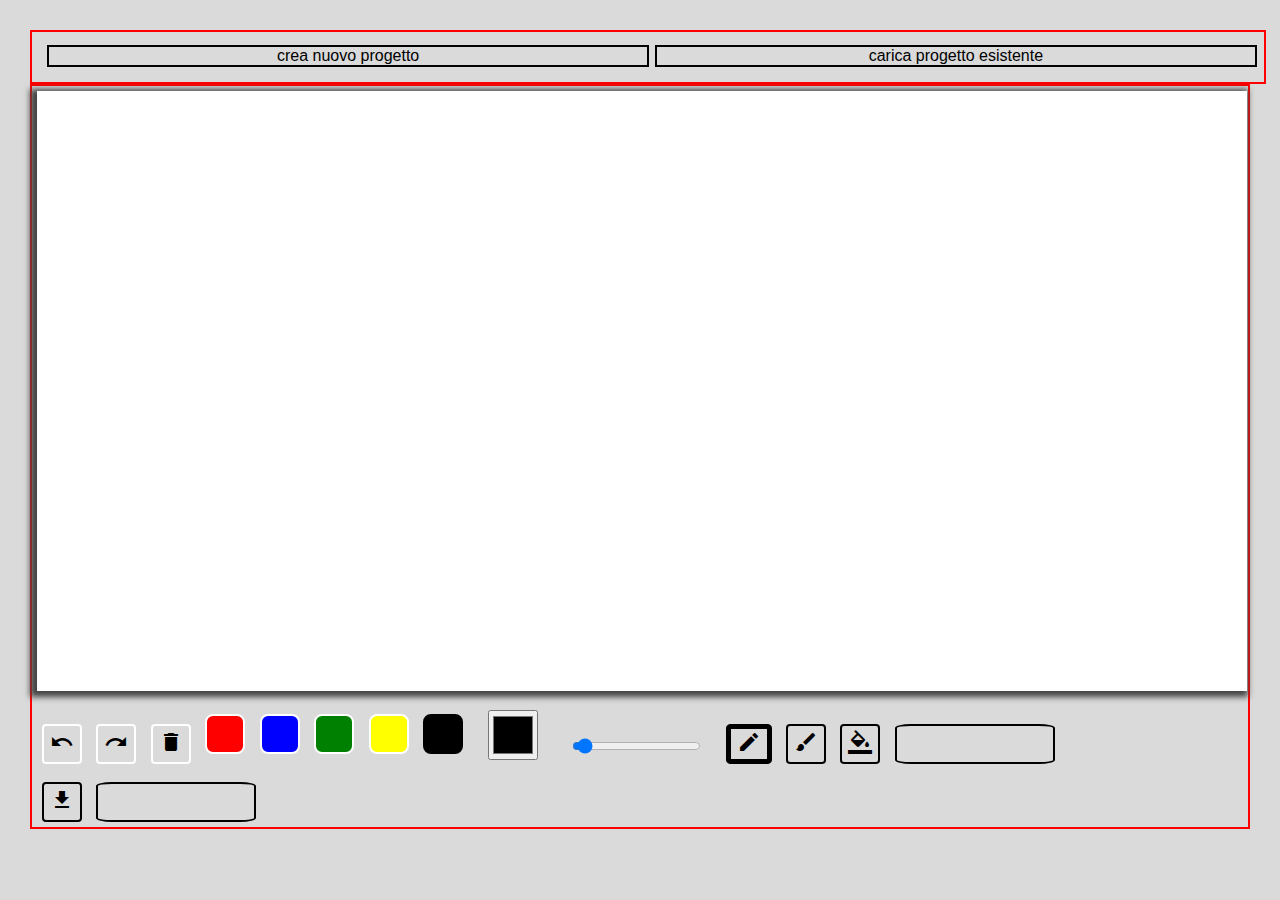
==== drawing_app/index.html @ 6e7c96fd "Add files via upload" ====
<!DOCTYPE html>
<html lang="en">

<head>
    <meta charset="UTF-8">
    <meta http-equiv="X-UA-Compatible" content="IE=edge">
    <meta name="viewport" content="width=device-width, initial-scale=1.0">
    <title>Drawing App</title>

    <link rel="stylesheet" href="style.css">
    <script src="https://ajax.googleapis.com/ajax/libs/jquery/3.6.0/jquery.min.js"></script>
    <link rel="stylesheet" href="https://fonts.googleapis.com/icon?family=Material+Icons">
</head>

<body>
    <div class="conteiner">
        <div class="menu">
            <div>crea nuovo progetto</div>
            <div>carica progetto esistente</div>
            <br>
            <!--crea nuovo progetto-->
            <!--creare la griglia a quadretti. far scegliere la grandezza dei quadretti-->
            <!--far scegliere se vuole un foglio vuoto o a quadretti/righe-->
            <!--far scegliere la grandezza del canvas che potrà comunque cambiare nel mentre che disegna-->
            <!--mettere altre impostazioni che può scegliere l'utente-->

            <!--carica progetto esistente-->
            <!--creare la zona dove caricare il file -->

        </div>
        <div class="lavagna">
            <div class="menu-lavagna">

            </div>
                <canvas id="canvas" onmouseover="tools()"> il tuo browser non supporta questo tag</canvas>
            <div class="tools">
                <button id="backButton" type="button" class="button" onclick="back()"><i class="material-icons">undo</i></button>
                <button id="nextButton" type="button" class="button" onclick="next()"><i class="material-icons">redo</i></button>
                <!--mettere l'icona con la freccia che fa indietro-->
                <button id="clearButton" type="button" class="button" onclick="clearCanvas()"><i class="material-icons">delete</i></button>

                <div id="red" class="color-field" style="background: red;" onclick="changeColor(this)"></div>
                <div id="blue" class="color-field" style="background: blue;" onclick="changeColor(this)"></div>
                <div id="green" class="color-field" style="background: green;" onclick="changeColor(this)"></div>
                <div id="yellow" class="color-field" style="background: yellow;" onclick="changeColor(this)"></div>
                <div id="black" class="color-field" style="background: black;" onclick="changeColor(this)"></div>

                <input id="colorSelector" type="color" class="color-selector" onchange="colorSelector()">
                <input id="rangeSelector" type="range" class="range-selector" min="1" max="100" value="5" onclick="rangeSelector()">

                <button id="pen" class="button" onclick="pen()"><i class="material-icons">mode_edit</i></button>
                <button id="highlighter" class="button" onclick="highlighter()"><i class="material-icons">brush</i></button>
                <button id="bucket" class="button" onclick="bucket()"><i class="material-icons">format_color_fill</i></button>
                <button id="eraser" class="button" onclick="eraser()"><i class="material-icons">eraser</i></button>

            </div>
            <br>
            <div class="upload-download">
                <button type="button" class="button" onclick="download()">
                <a id="img" href="" style="text-decoration: none; color: black;"><i class="material-icons">get_app</i></a>
                </button>
                <input type="file" id="uploader" style="display:none;" />
                <button class="button uploader" onclick="document.getElementById('uploader').click()"><i class="material-icons">
                    upload
                </i></button>
            </div>
        </div>
    </div>
</body>
<script src="app.js"></script>
<script src="download.js"></script>

</html>
---- drawing_app/style.css ----
/*@import url('https://fonts.googleapis.com/css?family?Mukta');*/


/*:root {}*/

body {
    margin: 0px;
    padding: 30px;
    font-family: Arial, Helvetica, sans-serif;
    overflow: auto;
    background: rgb(218, 218, 218);
}

canvas {
    box-shadow: -3px 2px 6px 4px rgb(68, 68, 68);
}

.conteiner {
    display: inline;
    justify-content: center;
    flex-direction: row;
    margin-top: 15px;
}

.conteiner .color-field {
    height: 40px;
    width: 40px;
    min-height: 40px;
    min-width: 40px;
    cursor: pointer;
    display: inline-block;
    cursor: pointer;
    box-sizing: border-box;
    border-radius: 20%;
    border: 2px solid white;
    align-self: 0 15px;
    margin: 0 5px;
}

.conteiner .button {
    align-self: center;
    width: 50;
    height: 40px;
    border: 2px solid black;
    cursor: pointer;
    color: black;
    background: rgb(218, 218, 218);
    font-weight: bold;
    margin: 0 5px;
    display: inline-block;
    border-radius: 10%;
}

.color-selector {
    align-self: center;
    margin: 0 15px;
    height: 50px;
    margin-top: 15px;
}

.range-selector {
    align-self: center;
    margin: 0 15px;
}

.lavagna {
    border: 2px solid red;
    padding: 5px;
    /*visibility: hidden;*/
    /*display: none;*/
}

.menu {
    border: 2px solid red;
    width: 100%;
    height: 40px;
    padding-left: 1%;
    padding-top: 10px;
    /*height: 400px;*/
}

.menu div {
    cursor: pointer;
    width: 49%;
    float: left;
    text-align: center;
    border: 2px solid black;
    margin: 3px;
}
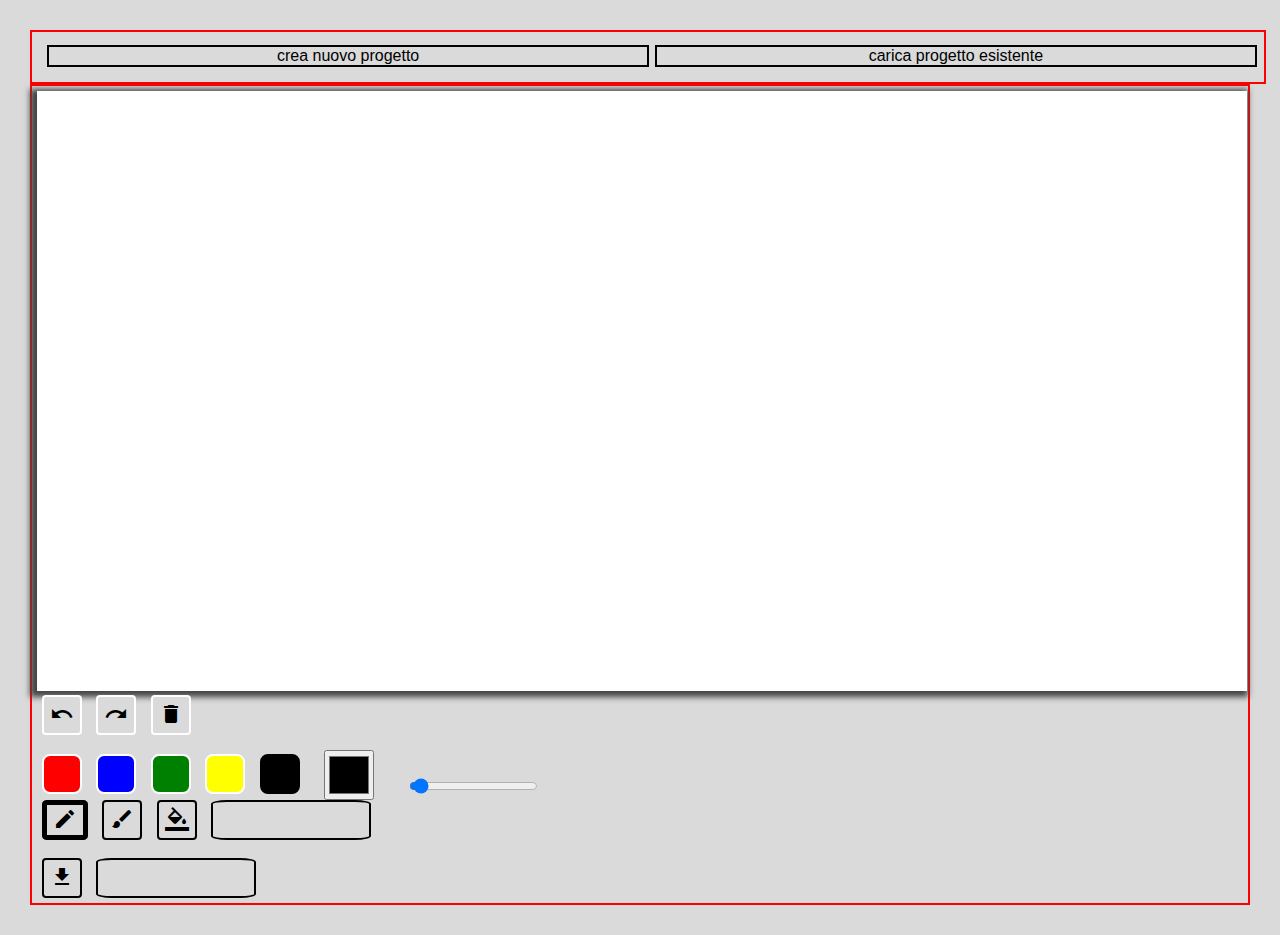
==== commit e99d9124: "Add files via upload" ====
--- a/drawing_app/index.html
+++ b/drawing_app/index.html
@@ -34,33 +34,35 @@
             </div>
                 <canvas id="canvas" onmouseover="tools()"> il tuo browser non supporta questo tag</canvas>
             <div class="tools">
-                <button id="backButton" type="button" class="button" onclick="back()"><i class="material-icons">undo</i></button>
-                <button id="nextButton" type="button" class="button" onclick="next()"><i class="material-icons">redo</i></button>
+                <button id="backButton" type="button" class="button1" onclick="back()"><i class="material-icons">undo</i></button>
+                <button id="nextButton" type="button" class="button1" onclick="next()"><i class="material-icons">redo</i></button>
                 <!--mettere l'icona con la freccia che fa indietro-->
-                <button id="clearButton" type="button" class="button" onclick="clearCanvas()"><i class="material-icons">delete</i></button>
+                <button id="clearButton" type="button" class="button1" onclick="clearCanvas()"><i class="material-icons">delete</i></button>
 
-                <div id="red" class="color-field" style="background: red;" onclick="changeColor(this)"></div>
-                <div id="blue" class="color-field" style="background: blue;" onclick="changeColor(this)"></div>
-                <div id="green" class="color-field" style="background: green;" onclick="changeColor(this)"></div>
-                <div id="yellow" class="color-field" style="background: yellow;" onclick="changeColor(this)"></div>
-                <div id="black" class="color-field" style="background: black;" onclick="changeColor(this)"></div>
+                <div class="colorContainer">
+                    <div id="red" class="color-field" style="background: red;" onclick="changeColor(this)"></div>
+                    <div id="blue" class="color-field" style="background: blue;" onclick="changeColor(this)"></div>
+                    <div id="green" class="color-field" style="background: green;" onclick="changeColor(this)"></div>
+                    <div id="yellow" class="color-field" style="background: yellow;" onclick="changeColor(this)"></div>
+                    <div id="black" class="color-field" style="background: black;" onclick="changeColor(this)"></div>
 
-                <input id="colorSelector" type="color" class="color-selector" onchange="colorSelector()">
-                <input id="rangeSelector" type="range" class="range-selector" min="1" max="100" value="5" onclick="rangeSelector()">
+                    <input id="colorSelector" type="color" class="color-selector" onchange="colorSelector()">
+                    <input id="rangeSelector" type="range" class="range-selector" min="1" max="100" value="5" onclick="rangeSelector()">
+                </div>
 
-                <button id="pen" class="button" onclick="pen()"><i class="material-icons">mode_edit</i></button>
-                <button id="highlighter" class="button" onclick="highlighter()"><i class="material-icons">brush</i></button>
-                <button id="bucket" class="button" onclick="bucket()"><i class="material-icons">format_color_fill</i></button>
-                <button id="eraser" class="button" onclick="eraser()"><i class="material-icons">eraser</i></button>
+                <button id="pen" class="button1" onclick="pen()"><i class="material-icons">mode_edit</i></button>
+                <button id="highlighter" class="button1" onclick="highlighter()"><i class="material-icons">brush</i></button>
+                <button id="bucket" class="button1" onclick="bucket()"><i class="material-icons">format_color_fill</i></button>
+                <button id="eraser" class="button1" onclick="eraser()"><i class="material-icons">eraser</i></button>
 
             </div>
             <br>
             <div class="upload-download">
-                <button type="button" class="button" onclick="download()">
+                <button type="button" class="button1" onclick="download()">
                 <a id="img" href="" style="text-decoration: none; color: black;"><i class="material-icons">get_app</i></a>
                 </button>
                 <input type="file" id="uploader" style="display:none;" />
-                <button class="button uploader" onclick="document.getElementById('uploader').click()"><i class="material-icons">
+                <button class="button1 uploader" onclick="document.getElementById('uploader').click()"><i class="material-icons">
                     upload
                 </i></button>
             </div>
--- a/drawing_app/style.css
+++ b/drawing_app/style.css
@@ -37,7 +37,7 @@
     margin: 0 5px;
 }
 
-.conteiner .button {
+.conteiner .button1 {
     align-self: center;
     width: 50;
     height: 40px;
@@ -86,4 +86,7 @@
     text-align: center;
     border: 2px solid black;
     margin: 3px;
-}+}
+/*.conteiner .colorContainer{
+    padding-top: 5px;
+}*/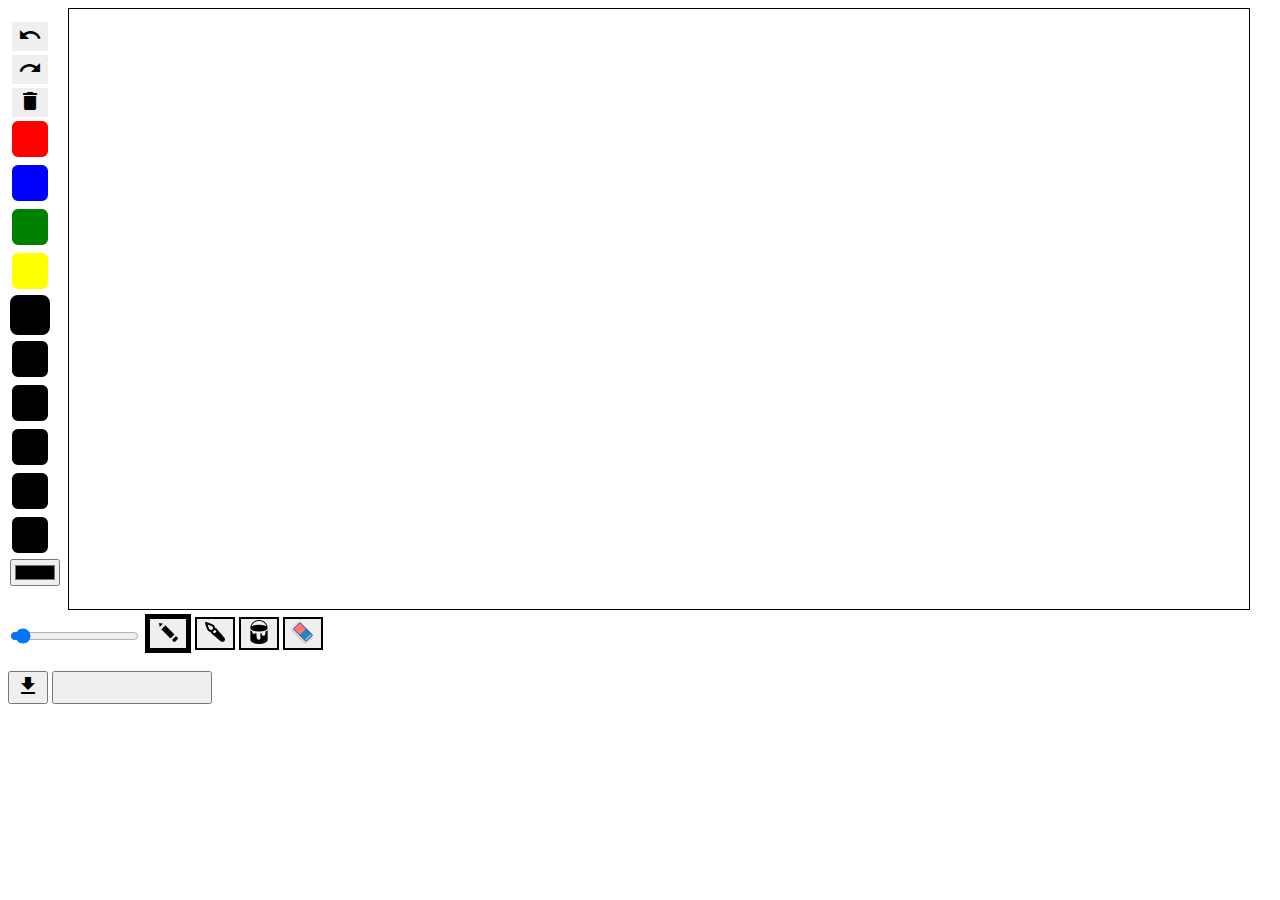
==== commit 08d28c0e: "Add files via upload" ====
--- a/drawing_app/index.html
+++ b/drawing_app/index.html
@@ -15,9 +15,10 @@
 <body>
     <div class="conteiner">
         <div class="menu">
-            <div>crea nuovo progetto</div>
+            <!--METTERE IL DIRITTO DI AUTORE icon by <a target="_blank" href="https://icons8.com">Icons8</a>-->
+            <!--<div>crea nuovo progetto</div>
             <div>carica progetto esistente</div>
-            <br>
+            <br>-->
             <!--crea nuovo progetto-->
             <!--creare la griglia a quadretti. far scegliere la grandezza dei quadretti-->
             <!--far scegliere se vuole un foglio vuoto o a quadretti/righe-->
@@ -29,40 +30,56 @@
 
         </div>
         <div class="lavagna">
-            <div class="menu-lavagna">
+            <div class="box">
+                <div class="tools">
+                    <button id="backButton" type="button" class="button" onclick="back()"><i class="material-icons">undo</i></button>
+                    <button id="nextButton" type="button" class="button" onclick="next()"><i class="material-icons">redo</i></button>
+                    <button id="clearButton" type="button" class="button" onclick="clearCanvas()"><i class="material-icons">delete</i></button>
 
-            </div>
-                <canvas id="canvas" onmouseover="tools()"> il tuo browser non supporta questo tag</canvas>
-            <div class="tools">
-                <button id="backButton" type="button" class="button1" onclick="back()"><i class="material-icons">undo</i></button>
-                <button id="nextButton" type="button" class="button1" onclick="next()"><i class="material-icons">redo</i></button>
-                <!--mettere l'icona con la freccia che fa indietro-->
-                <button id="clearButton" type="button" class="button1" onclick="clearCanvas()"><i class="material-icons">delete</i></button>
 
-                <div class="colorContainer">
                     <div id="red" class="color-field" style="background: red;" onclick="changeColor(this)"></div>
                     <div id="blue" class="color-field" style="background: blue;" onclick="changeColor(this)"></div>
                     <div id="green" class="color-field" style="background: green;" onclick="changeColor(this)"></div>
                     <div id="yellow" class="color-field" style="background: yellow;" onclick="changeColor(this)"></div>
                     <div id="black" class="color-field" style="background: black;" onclick="changeColor(this)"></div>
+                    <div id="black" class="color-field" style="background: black;" onclick="changeColor(this)"></div>
+                    <div id="black" class="color-field" style="background: black;" onclick="changeColor(this)"></div>
+                    <div id="black" class="color-field" style="background: black;" onclick="changeColor(this)"></div>
+                    <div id="black" class="color-field" style="background: black;" onclick="changeColor(this)"></div>
+                    <div id="black" class="color-field" style="background: black;" onclick="changeColor(this)"></div>
 
                     <input id="colorSelector" type="color" class="color-selector" onchange="colorSelector()">
-                    <input id="rangeSelector" type="range" class="range-selector" min="1" max="100" value="5" onclick="rangeSelector()">
                 </div>
+                <canvas id="canvas" onmouseover="tools()"> il tuo browser non supporta questo tag</canvas>
+            </div>
+            <div class="menu-lavagna">
+                <input id="rangeSelector" type="range" class="range-selector" min="1" max="100" value="5" onclick="rangeSelector()">
 
-                <button id="pen" class="button1" onclick="pen()"><i class="material-icons">mode_edit</i></button>
-                <button id="highlighter" class="button1" onclick="highlighter()"><i class="material-icons">brush</i></button>
-                <button id="bucket" class="button1" onclick="bucket()"><i class="material-icons">format_color_fill</i></button>
-                <button id="eraser" class="button1" onclick="eraser()"><i class="material-icons">eraser</i></button>
+                <!--aggiungere la matita con il tratteggio-->
+                <button id="pen" class="button" onclick="pen()"><img src="img/pencil.png" alt=""></button>
+                <button id="highlighter" class="button" onclick="highlighter()"><img src="img/paint.png" alt=""></button>
+                <button id="bucket" class="button" onclick="bucket()"><img src="img/bucket.png" alt=""></button>
+                <button id="eraser" class="button" onclick="eraser()"><img src="img/eraser.png" alt=""></button>
 
+                <!--
+                    <i class="material-icons icona">format_color_fill</i>
+                    <i class="material-icons icona">brush</i>
+                    <i class="material-icons icona">mode_edit</i>
+                    aggiungere altri strumenti:
+                -mettere le forme geometriche
+                -mettere che può inserire le scritte
+                 fare che lui mette le coordinate con dei input
+                fare un sistema dove l'utente può modificare 
+                -mettere che può aggiungere la griglia (quindi i quadretti )
+                 oppure fare un foglio a righe-->
             </div>
             <br>
             <div class="upload-download">
-                <button type="button" class="button1" onclick="download()">
+                <button type="button" class="button" onclick="download()">
                 <a id="img" href="" style="text-decoration: none; color: black;"><i class="material-icons">get_app</i></a>
                 </button>
                 <input type="file" id="uploader" style="display:none;" />
-                <button class="button1 uploader" onclick="document.getElementById('uploader').click()"><i class="material-icons">
+                <button class="button uploader" onclick="document.getElementById('uploader').click()"><i class="material-icons">
                     upload
                 </i></button>
             </div>
--- a/drawing_app/style.css
+++ b/drawing_app/style.css
@@ -1,28 +1,4 @@
-/*@import url('https://fonts.googleapis.com/css?family?Mukta');*/
-
-
-/*:root {}*/
-
-body {
-    margin: 0px;
-    padding: 30px;
-    font-family: Arial, Helvetica, sans-serif;
-    overflow: auto;
-    background: rgb(218, 218, 218);
-}
-
-canvas {
-    box-shadow: -3px 2px 6px 4px rgb(68, 68, 68);
-}
-
-.conteiner {
-    display: inline;
-    justify-content: center;
-    flex-direction: row;
-    margin-top: 15px;
-}
-
-.conteiner .color-field {
+.color-field {
     height: 40px;
     width: 40px;
     min-height: 40px;
@@ -34,59 +10,24 @@
     border-radius: 20%;
     border: 2px solid white;
     align-self: 0 15px;
-    margin: 0 5px;
+    margin: 0 0 0 0;
 }
 
-.conteiner .button1 {
-    align-self: center;
-    width: 50;
-    height: 40px;
-    border: 2px solid black;
-    cursor: pointer;
-    color: black;
-    background: rgb(218, 218, 218);
-    font-weight: bold;
-    margin: 0 5px;
-    display: inline-block;
-    border-radius: 10%;
+.box {}
+
+canvas {
+    border: 1px solid black;
+    margin-left: 60px;
 }
 
-.color-selector {
-    align-self: center;
-    margin: 0 15px;
-    height: 50px;
-    margin-top: 15px;
-}
-
-.range-selector {
-    align-self: center;
-    margin: 0 15px;
-}
-
-.lavagna {
-    border: 2px solid red;
-    padding: 5px;
-    /*visibility: hidden;*/
-    /*display: none;*/
-}
-
-.menu {
-    border: 2px solid red;
-    width: 100%;
-    height: 40px;
-    padding-left: 1%;
-    padding-top: 10px;
-    /*height: 400px;*/
-}
-
-.menu div {
-    cursor: pointer;
-    width: 49%;
-    float: left;
-    text-align: center;
-    border: 2px solid black;
-    margin: 3px;
-}
-/*.conteiner .colorContainer{
-    padding-top: 5px;
-}*/+.tools {
+    height: 100%;
+    width: 50px;
+    position: fixed;
+    z-index: 1;
+    top: 0;
+    left: 0;
+    overflow-x: hidden;
+    padding-top: 20px;
+    margin-left: 10px;
+}